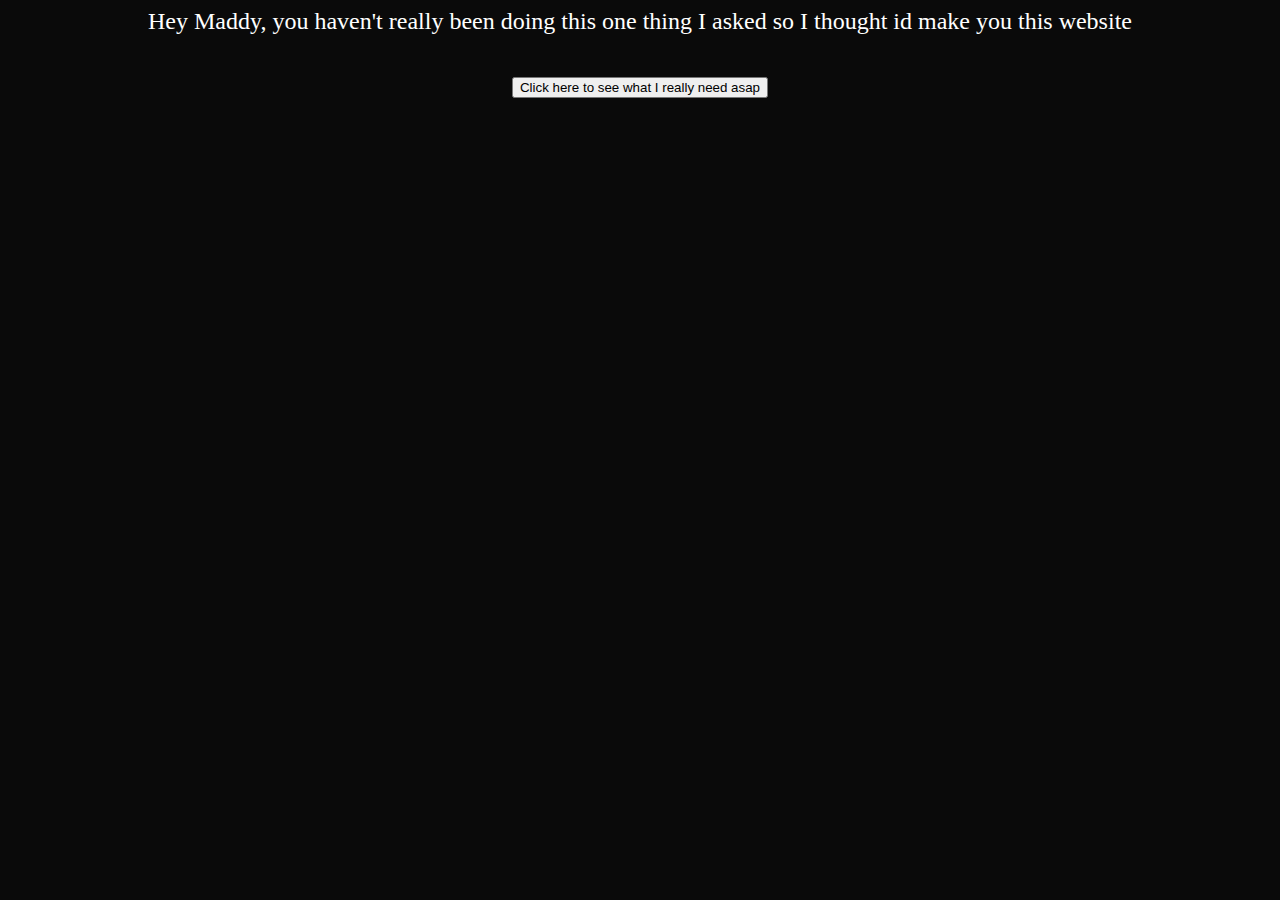
==== index.html @ 33b6adb7 "Update index.html" ====
<DOCTYPE HTML!>
<head>

		<link href='https://fonts.googleapis.com/css?family=Exo+2' rel='stylesheet' type='text/css'>
		<link rel="stylesheet" type="text/css" href="style.css">
	<title>
		For fun
	</title>
</head>
<body>
	<center>
	<p>Hey Maddy, you haven't really 
	been doing this one thing I asked
	 so I thought id make you this website</p><br>

<a href="https://pbs.twimg.com/profile_images/649854387162996736/w_ucWkNe.jpg">
    <button>Click here to see what I really need asap</button>
</a><br>

</body>
</html>
---- style.css ----
body{
	background-color:#0a0a0a;
	color:#ffffff;
}

h1{
	font-size: 200%;
	font-family: 'Exo 2', sans-serif;
	text-align: center;	
}

p{
	font-size: 150%;
}

.big{

	font-size:20;	
	height:150px;
        width:150px;
         border-radius:100px;
}

}
button{color:black;
	background:white;
	transition: 0.30s;
	
}
button:hover {
    color:white;
	background:black;
}

button:visited {
    color: #00FF00;
}
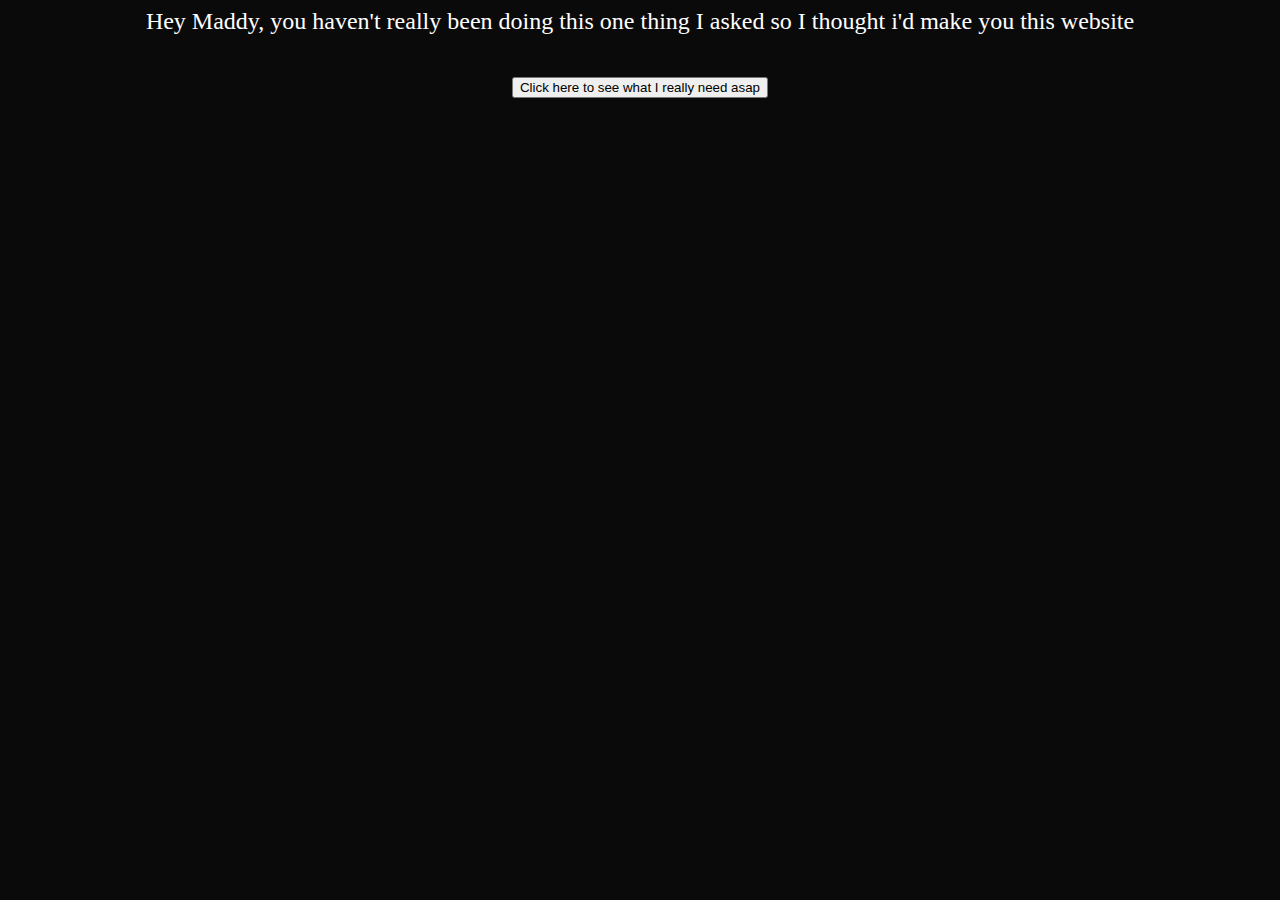
==== commit 79fa870e: "Update index.html" ====
--- a/index.html
+++ b/index.html
@@ -11,7 +11,7 @@
 	<center>
 	<p>Hey Maddy, you haven't really 
 	been doing this one thing I asked
-	 so I thought id make you this website</p><br>
+	 so I thought i'd make you this website</p><br>
 
 <a href="https://pbs.twimg.com/profile_images/649854387162996736/w_ucWkNe.jpg">
     <button>Click here to see what I really need asap</button>
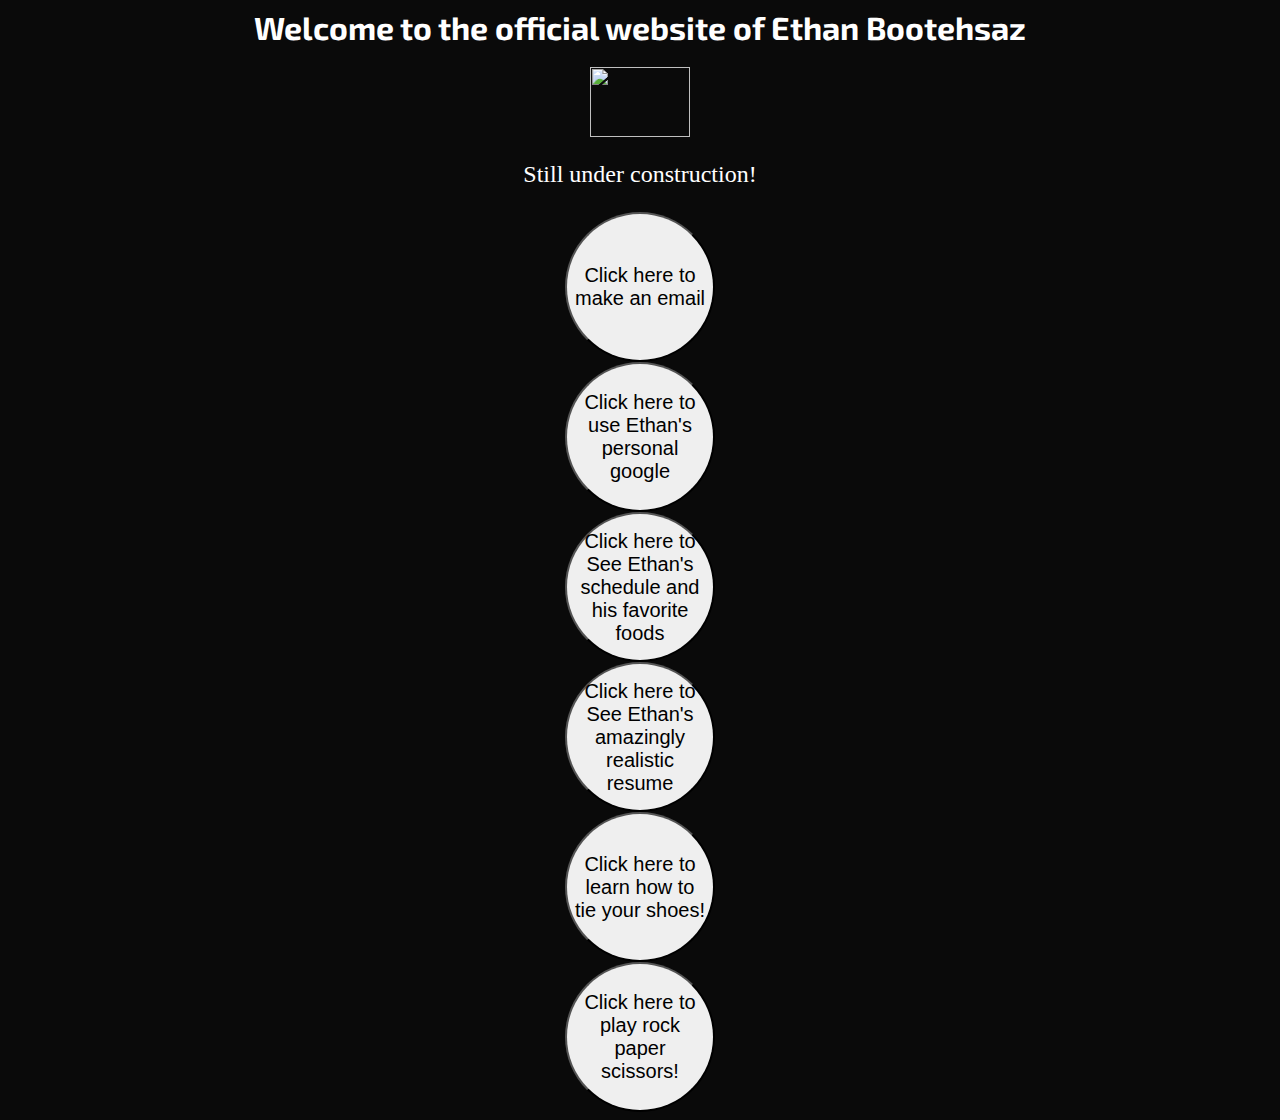
==== commit 0749f374: "Update index.html" ====
--- a/index.html
+++ b/index.html
@@ -1,21 +1,47 @@
-<DOCTYPE HTML!>
-<head>
 
+<html>
+	<head>
 		<link href='https://fonts.googleapis.com/css?family=Exo+2' rel='stylesheet' type='text/css'>
 		<link rel="stylesheet" type="text/css" href="style.css">
-	<title>
-		For fun
-	</title>
-</head>
-<body>
-	<center>
-	<p>Hey Maddy, you haven't really 
-	been doing this one thing I asked
-	 so I thought i'd make you this website</p><br>
+		<title> Ethan Bootehsaz </title>
+	</head>
 
-<a href="https://pbs.twimg.com/profile_images/649854387162996736/w_ucWkNe.jpg">
-    <button>Click here to see what I really need asap</button>
-</a><br>
+	
+	<body>
+		<center><h1>Welcome to the official website of Ethan Bootehsaz</h1>
+		
+		<img src="http://images.clipartpanda.com/caution-sign-clipart-4T9yM57TE.png" style="width:100px;height:70px;">
+		<br><p>Still under construction!</p>
+			<p></p>
+		
+			<a href="https://ebootehsaz.github.io/email">
+    <button class="big">Click here to make an email</button>
+			</a><br>
+			
+			<a href="https://ebootehsaz.github.io/ethangoogle">
+    <button class="big">Click here to use Ethan's personal google</button>
+			</a><br>
+			
+			<a href="https://ebootehsaz.github.io/schoolyear">
+				<Button class="big">Click here to See Ethan's schedule and his favorite foods</button>
+			</a><br>
+			
+			<a href="https://ebootehsaz.github.io/resume">
+				<Button class="big">Click here to See Ethan's amazingly realistic resume</button>
+			</a><br>
+			
+			<a href="https://ebootehsaz.github.io/tieshoes">
+				<Button class="big">Click here to learn how to tie your shoes!</button>
+			</a><br>
+			<a href="https://ebootehsaz.github.io/RPS.html">
+				<Button class="big">Click here to play rock paper scissors!</button>
+			</a>
+			
+		</center>
 
-</body>
+<marquee></marquee>
+		
+<script src="https://ajax.googleapis.com/ajax/libs/jquery/3.1.1/jquery.min.js"></script>
+		<script src="index.js"></script>
+	</body>
 </html>
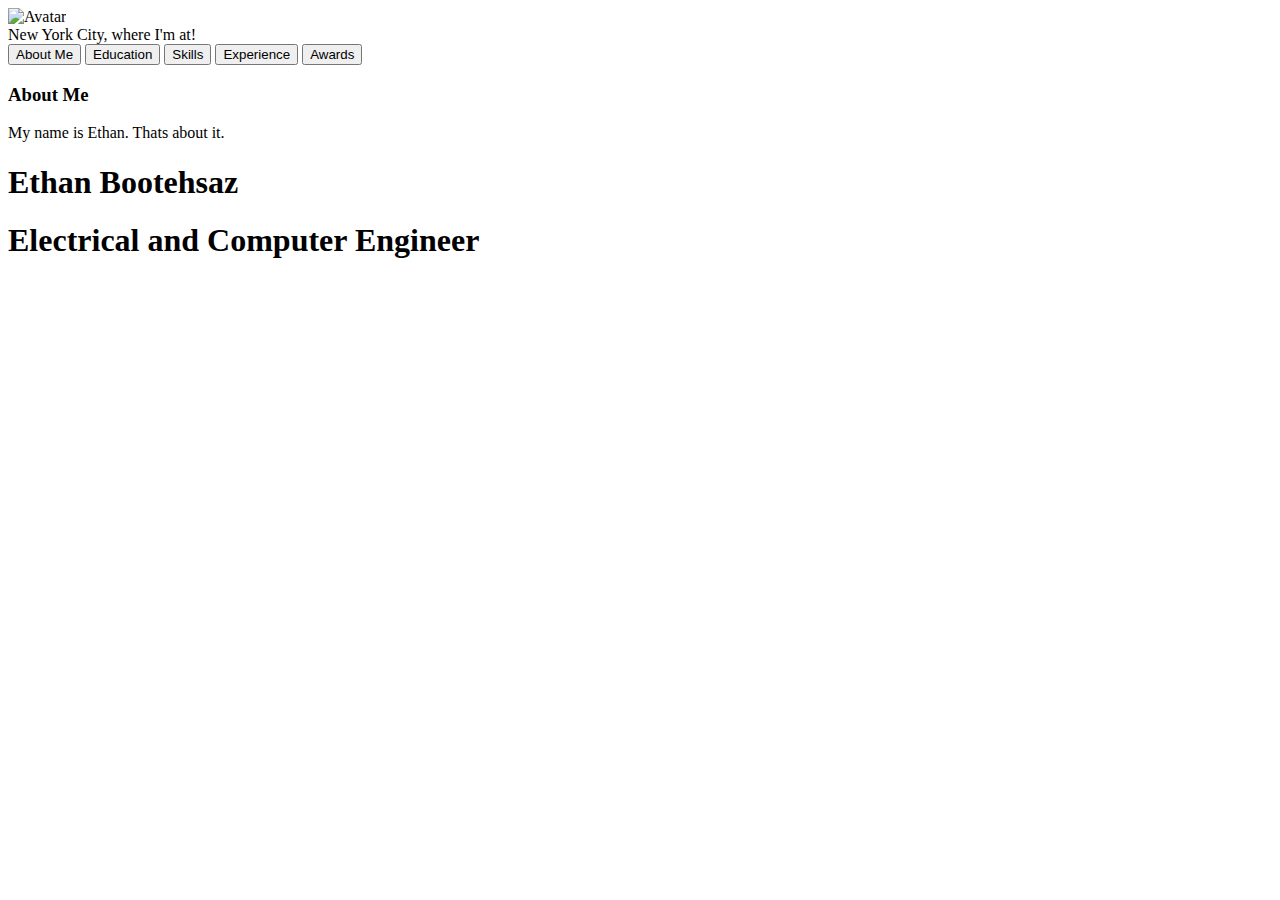
==== commit a86ae48c: "Update index.html" ====
--- a/index.html
+++ b/index.html
@@ -1,4 +1,114 @@
+<!DOCTYPE html>
+<html>
+<head>
+  <link rel="stylesheet" href="mk1_style.css" src="mk1_main.js">
+  <meta name="viewport" content="width=device-width, initial-scale=1">
+<style>
 
+}
+</style>
+</head>
+
+<body>
+  <div class="container">
+    <img src="https://www1.nyc.gov/assets/leadfree/images/content-api/city-bg-1.jpg" alt="Avatar" class="image">
+    <div class="overlay">
+      <div class="text">New York City, where I'm at!</div>
+    </div>
+  </div>
+  <div class="tabn">
+    <button class="btn about" onclick="openCity(event, 'About')" id="defaultOpen">About Me</button>
+    <button class="btn education" onclick="openCity(event, 'Education')">Education</button>
+    <button class="btn skills" onclick="openCity(event, 'Skills')">Skills</button>
+    <button class="btn volunteer" onclick="openCity(event, 'Experience')">Experience</button>
+    <button class="btn awards" onclick="openCity(event, 'Awards')">Awards</button>
+  </div>
+
+  <div id="About" class="tabcontent">
+    <h3>About Me</h3>
+    <p>My name is Ethan. Thats about it.</p>
+  </div>
+
+  <div id="Education" class="tabcontent">
+    <h3>Education</h3>
+    <p>Attending NYU class of 2024. Pursuing Bachelor of Science degree in Electrical and Computer Engineering.</p>
+  </div>
+
+  <div id="Skills" class="tabcontent">
+    <h3>Skills</h3>
+    <p>I can play the triangle.</p>
+  </div>
+
+  <div id="Experience" class="tabcontent">
+    <h3>Experience</h3>
+    <p>add dem</p>
+  </div>
+
+  <div id="Awards" class="tabcontent">
+    <h3>Awards</h3>
+    <p>add here</p>
+  </div>
+
+  <script>
+  function openCity(evt, cityName) {
+    var i, tabcontent, tablinks;
+    tabcontent = document.getElementsByClassName("tabcontent");
+    for (i = 0; i < tabcontent.length; i++) {
+      tabcontent[i].style.display = "none";
+    }
+    tablinks = document.getElementsByClassName("tablinks");
+    for (i = 0; i < tablinks.length; i++) {
+      tablinks[i].className = tablinks[i].className.replace(" active", "");
+    }
+    document.getElementById(cityName).style.display = "block";
+    evt.currentTarget.className += " active";
+  }
+
+  document.getElementById("defaultOpen").click();
+
+  </script>
+
+
+
+
+<h1 class="a" >Ethan Bootehsaz</h1>
+<h1 class="b">Electrical and Computer Engineer</h1>
+
+
+
+
+
+
+</body>
+</html>
+
+
+
+
+
+
+
+
+
+
+
+
+
+
+
+
+
+
+
+
+
+
+
+
+
+
+
+<!--
 <html>
 	<head>
 		<link href='https://fonts.googleapis.com/css?family=Exo+2' rel='stylesheet' type='text/css'>
@@ -45,3 +155,4 @@
 		<script src="index.js"></script>
 	</body>
 </html>
+-->
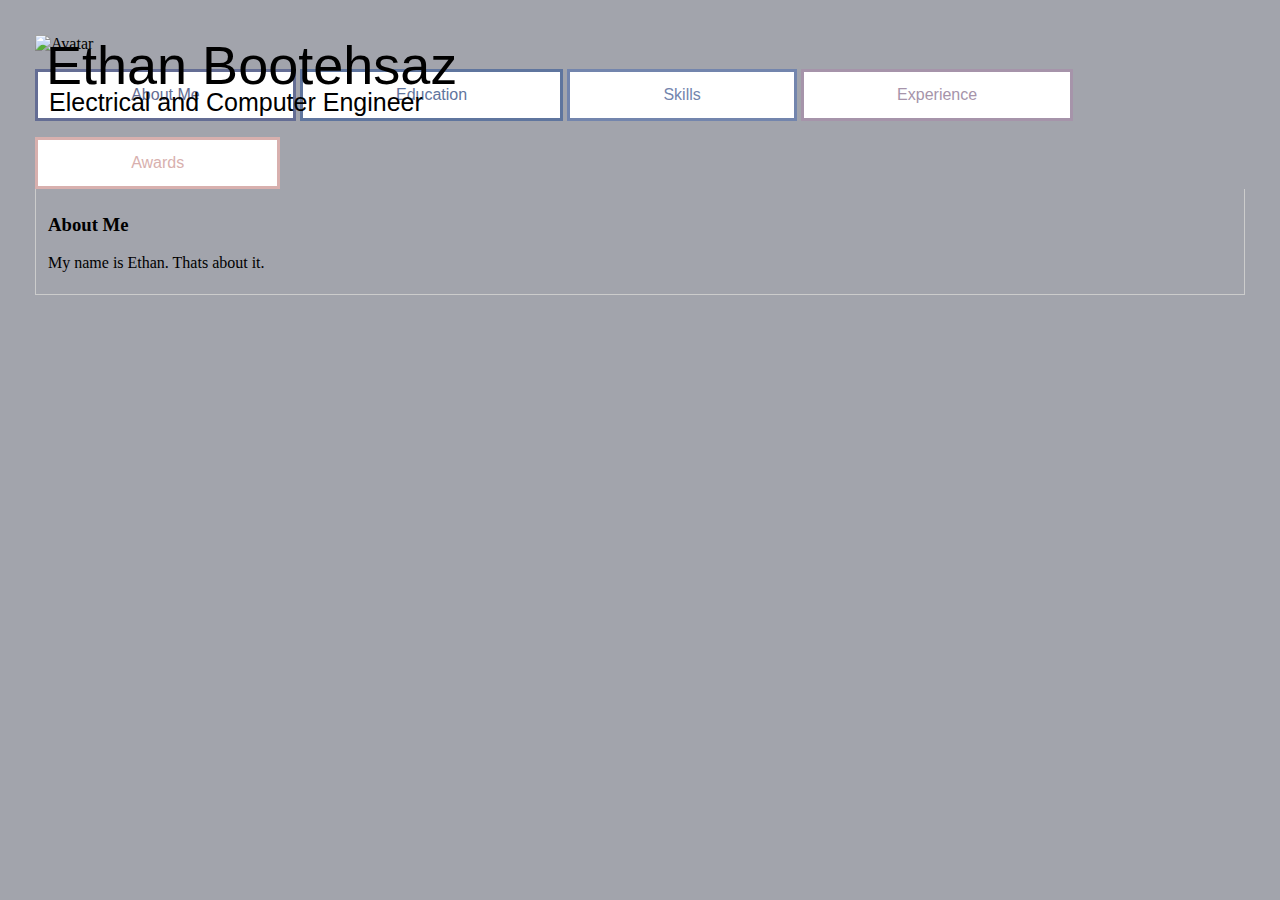
==== commit d04040d0: "Update index.html" ====
--- a/index.html
+++ b/index.html
@@ -1,6 +1,7 @@
 <!DOCTYPE html>
 <html>
 <head>
+   <meta name="viewport" content="width=device-width, initial-scale=1.0">
   <link rel="stylesheet" href="mk1_style.css" src="mk1_main.js">
   <meta name="viewport" content="width=device-width, initial-scale=1">
 <style>
--- a/mk1_style.css
+++ b/mk1_style.css
@@ -0,0 +1,209 @@
+body {
+background-color: #a2a4ac;
+margin: 35px;
+}
+#button:active {
+    vertical-align: top;
+    padding: 8px 13px 6px;
+}
+
+.container {
+  position: relative;
+  width: 50%;
+}
+
+.image {
+  display: block;
+  width: 195%;
+  height: auto;
+}
+
+.overlay {
+  position: absolute;
+  bottom: 0;
+  left: 0;
+  right: 0;
+  background-color: Black;
+  overflow: hidden;
+  width: 195%;
+  height: 0;
+  transition: .6s ease-out;
+
+}
+
+.container:hover .overlay {
+  height: 10%;
+}
+
+
+.text {
+  color: white;
+  font-size: 20px;
+  position: absolute;
+  top: 50%;
+  left: 50%;
+  -webkit-transform: translate(-50%, -50%);
+  -ms-transform: translate(-50%, -50%);
+  transform: translate(-50%, -50%);
+  text-align: center;
+}
+
+h1.a {
+  color: Black;
+  font-family: Verdana, Geneva, sans-serif;
+  font-size: 54px;
+  font-weight: 200;
+  line-height: 2px;
+  position: absolute;
+  top: 28px;
+  left: 46px;
+
+
+}
+h1.b{
+  font-family: Verdana, Geneva, sans-serif;
+  color: Black;
+  font-size: 25px;
+  line-height: 2.4px;
+  font-weight: lighter;
+  margin: 3px;
+  position: absolute;
+  top: 98px;
+  left: 46px;
+
+}
+
+hr.c{
+margin: 5px;
+margin-top: 1.5em;
+margin-bottom: 1.5em;
+width: 26%;
+border-width: 1px;
+
+}
+
+.sanserif{
+  font-family: Arial, Helvetica, Verdana;
+}
+
+.btn {
+  margin-top: 1em;
+  margin-right: 0em;
+  border: 3px solid black;
+  background-color: white;
+  color: black;
+  padding: 14px 7.7%;
+  font-size: 16px;
+  cursor: pointer;
+
+}
+
+/* Green */
+.about {
+  border-color: #646D94;
+  color: #646D94;
+}
+
+.about:focus {
+  background-color: #646D94;
+  color: white;
+}
+
+.education {
+  border-color: #5F759E;
+  color: #5F759E;
+}
+
+.education:focus {
+  background-color: #5F759E;
+  color: white;
+}
+
+/* Orange */
+.skills {
+  border-color: #7385AD;
+  color: #7385AD;
+}
+
+.skills:focus {
+  background: #7385AD;
+  color: white;
+}
+
+/* Red */
+.volunteer {
+  border-color: #A694AA;
+  color: #A694AA;
+}
+
+.volunteer:focus {
+  background: #A694AA;
+  color: white;
+}
+.awards {
+  border-color: #D8B0AE;
+  color: #D8B0AE;
+}
+
+.awards:focus {
+  background: #D8B0AE;
+  color: white;
+}
+
+
+
+.btn:focus {
+  outline: none;
+  box-shadow: none;
+  padding-left: 30;
+  padding-right: 30;
+  padding-top: 30;
+  padding-bottom: 30;
+  up: 30;
+}
+
+/* Gray */
+
+
+////////////////////////////////////////////////////
+.tab {
+  height: auto;
+  overflow: hidden;
+  border: 1px solid #ccc;
+  background-color: #f1f1f1;
+}
+
+/* Style the buttons that are used to open the tab content */
+.tab button {
+  height: auto;
+  background-color: inherit;
+  float: left;
+  border: none;
+  outline: none;
+  cursor: pointer;
+  padding: 14px 16px;
+  transition: 0.3s;
+}
+
+/* Change background color of buttons on hover */
+.tab button:hover {
+  height: auto;
+  background-color: #ddd;
+}
+
+/* Create an active/current tablink class */
+.tab button.active {
+  height: auto;
+  background-color: #ccc;
+}
+
+/* Style the tab content */
+.tabcontent {
+  height: auto;
+  display: none;
+  padding: 6px 12px;
+  border: 1px solid #ccc;
+  border-top: none;
+}
+
+////////////////////////////////////////////////////////////
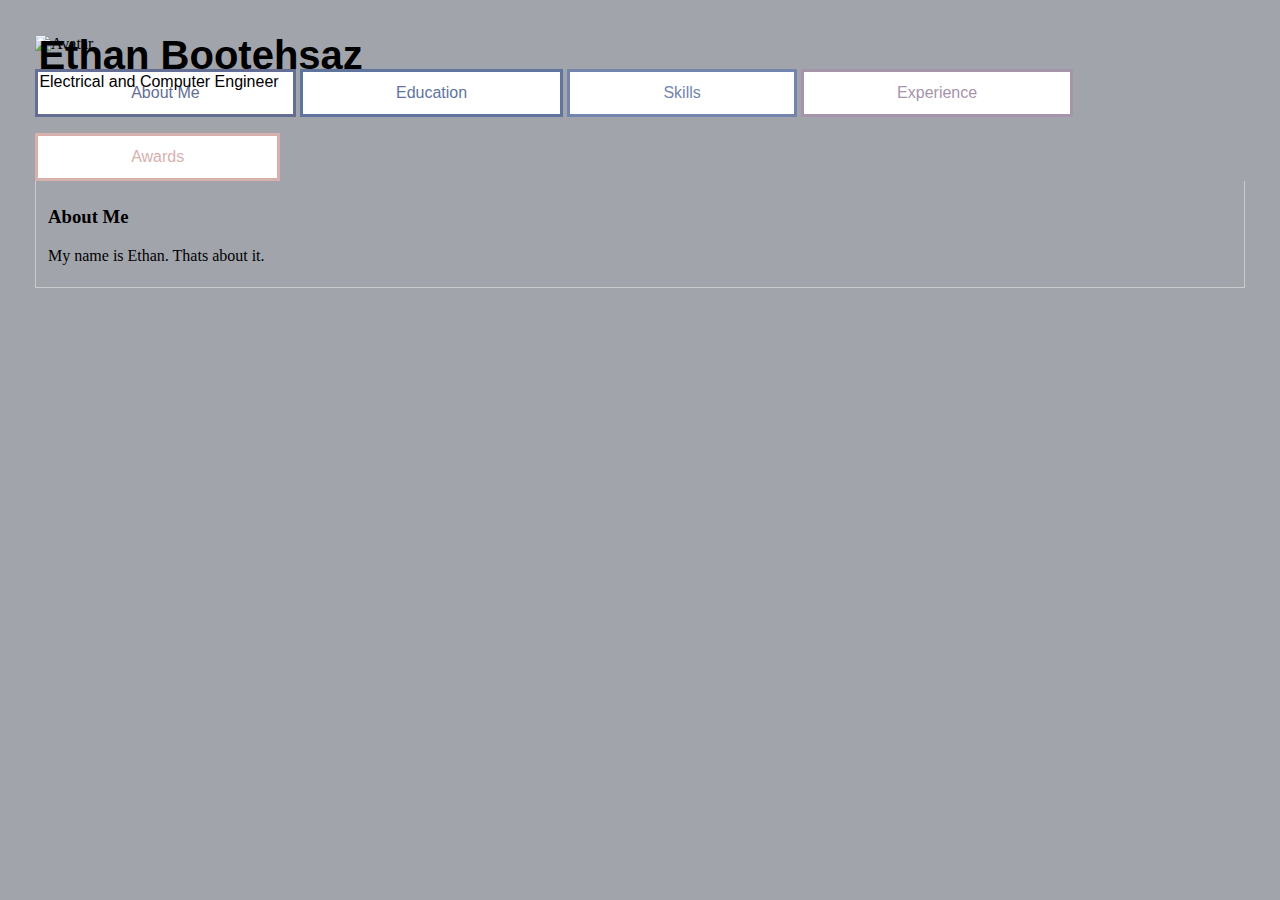
==== commit 52e2d721: "Update index.html" ====
--- a/index.html
+++ b/index.html
@@ -1,8 +1,8 @@
 <!DOCTYPE html>
 <html>
 <head>
-   <meta name="viewport" content="width=device-width, initial-scale=1.0">
-  <link rel="stylesheet" href="mk1_style.css" src="mk1_main.js">
+  <meta name="viewport" content="width=device-width, initial-scale=1.0">
+  <link rel="stylesheet" href="mk1_style.css" src="main.js">
   <meta name="viewport" content="width=device-width, initial-scale=1">
 <style>
 
@@ -71,7 +71,6 @@
 
 
 
-
 <h1 class="a" >Ethan Bootehsaz</h1>
 <h1 class="b">Electrical and Computer Engineer</h1>
 
@@ -80,80 +79,6 @@
 
 
 
+
 </body>
 </html>
-
-
-
-
-
-
-
-
-
-
-
-
-
-
-
-
-
-
-
-
-
-
-
-
-
-
-
-<!--
-<html>
-	<head>
-		<link href='https://fonts.googleapis.com/css?family=Exo+2' rel='stylesheet' type='text/css'>
-		<link rel="stylesheet" type="text/css" href="style.css">
-		<title> Ethan Bootehsaz </title>
-	</head>
-
-	
-	<body>
-		<center><h1>Welcome to the official website of Ethan Bootehsaz</h1>
-		
-		<img src="http://images.clipartpanda.com/caution-sign-clipart-4T9yM57TE.png" style="width:100px;height:70px;">
-		<br><p>Still under construction!</p>
-			<p></p>
-		
-			<a href="https://ebootehsaz.github.io/email">
-    <button class="big">Click here to make an email</button>
-			</a><br>
-			
-			<a href="https://ebootehsaz.github.io/ethangoogle">
-    <button class="big">Click here to use Ethan's personal google</button>
-			</a><br>
-			
-			<a href="https://ebootehsaz.github.io/schoolyear">
-				<Button class="big">Click here to See Ethan's schedule and his favorite foods</button>
-			</a><br>
-			
-			<a href="https://ebootehsaz.github.io/resume">
-				<Button class="big">Click here to See Ethan's amazingly realistic resume</button>
-			</a><br>
-			
-			<a href="https://ebootehsaz.github.io/tieshoes">
-				<Button class="big">Click here to learn how to tie your shoes!</button>
-			</a><br>
-			<a href="https://ebootehsaz.github.io/RPS.html">
-				<Button class="big">Click here to play rock paper scissors!</button>
-			</a>
-			
-		</center>
-
-<marquee></marquee>
-		
-<script src="https://ajax.googleapis.com/ajax/libs/jquery/3.1.1/jquery.min.js"></script>
-		<script src="index.js"></script>
-	</body>
-</html>
--->
--- a/mk1_style.css
+++ b/mk1_style.css
@@ -51,25 +51,25 @@
 h1.a {
   color: Black;
   font-family: Verdana, Geneva, sans-serif;
-  font-size: 54px;
-  font-weight: 200;
+  font-size: 250%;
+  font-weight: 100px;
   line-height: 2px;
   position: absolute;
-  top: 28px;
-  left: 46px;
+  top: 3%;
+  left: 3%;
 
 
 }
 h1.b{
   font-family: Verdana, Geneva, sans-serif;
   color: Black;
-  font-size: 25px;
-  line-height: 2.4px;
+  font-size: 100%;
+  line-height: .4px;
   font-weight: lighter;
-  margin: 3px;
-  position: absolute;
-  top: 98px;
-  left: 46px;
+  margin: 1px;
+  position: absolute;
+  top: 9%;
+  left: 3%;
 
 }
 
@@ -92,7 +92,7 @@
   border: 3px solid black;
   background-color: white;
   color: black;
-  padding: 14px 7.7%;
+  padding: 1% 7.7%;
   font-size: 16px;
   cursor: pointer;
 
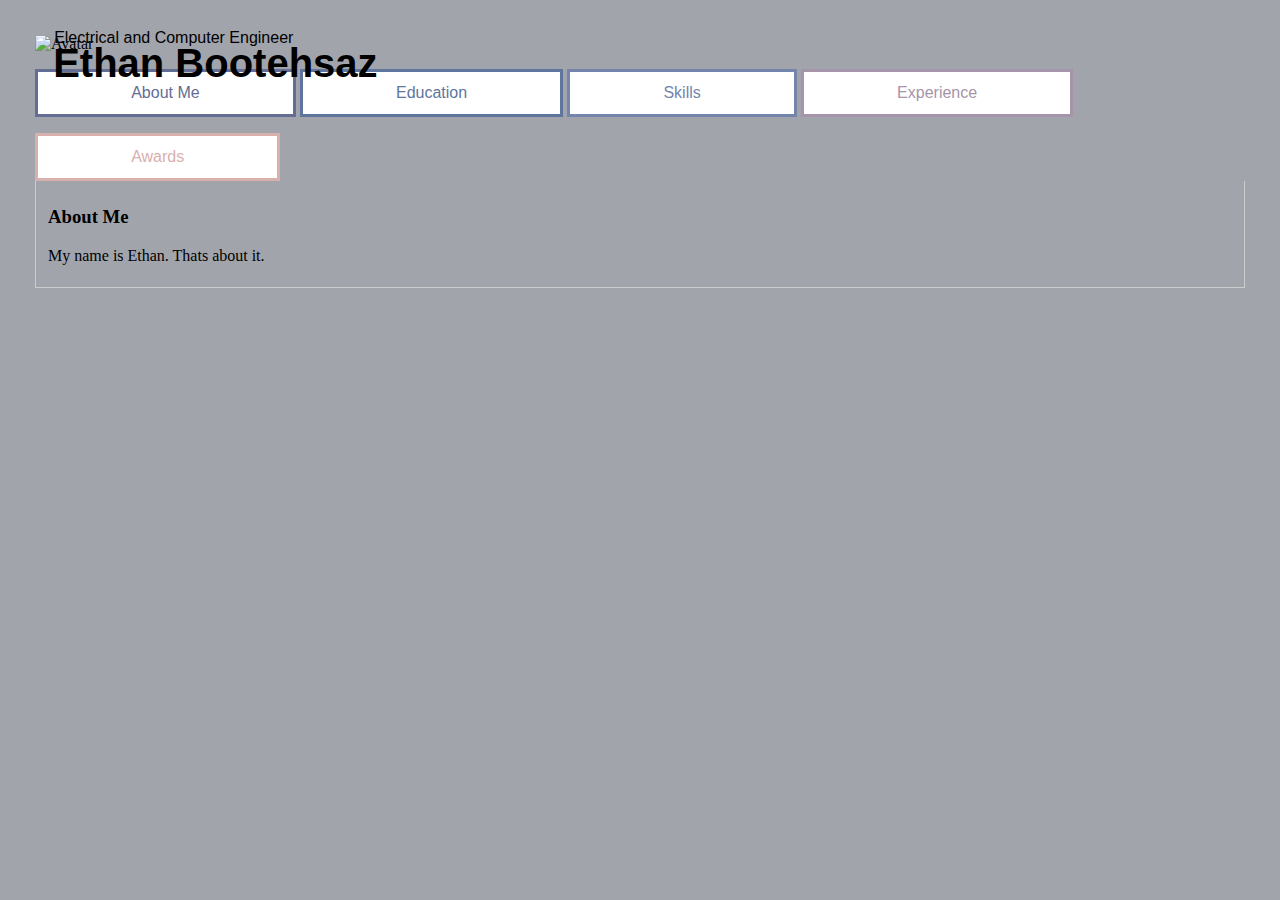
==== commit 90fb1f3a: "Update index.html" ====
--- a/index.html
+++ b/index.html
@@ -11,12 +11,18 @@
 </head>
 
 <body>
+
+
   <div class="container">
     <img src="https://www1.nyc.gov/assets/leadfree/images/content-api/city-bg-1.jpg" alt="Avatar" class="image">
+    <h1 class="a" >Ethan Bootehsaz</h1>
+    <h1 class="b">Electrical and Computer Engineer</h1>
     <div class="overlay">
       <div class="text">New York City, where I'm at!</div>
     </div>
   </div>
+
+
   <div class="tabn">
     <button class="btn about" onclick="openCity(event, 'About')" id="defaultOpen">About Me</button>
     <button class="btn education" onclick="openCity(event, 'Education')">Education</button>
@@ -71,8 +77,7 @@
 
 
 
-<h1 class="a" >Ethan Bootehsaz</h1>
-<h1 class="b">Electrical and Computer Engineer</h1>
+
 
 
 
